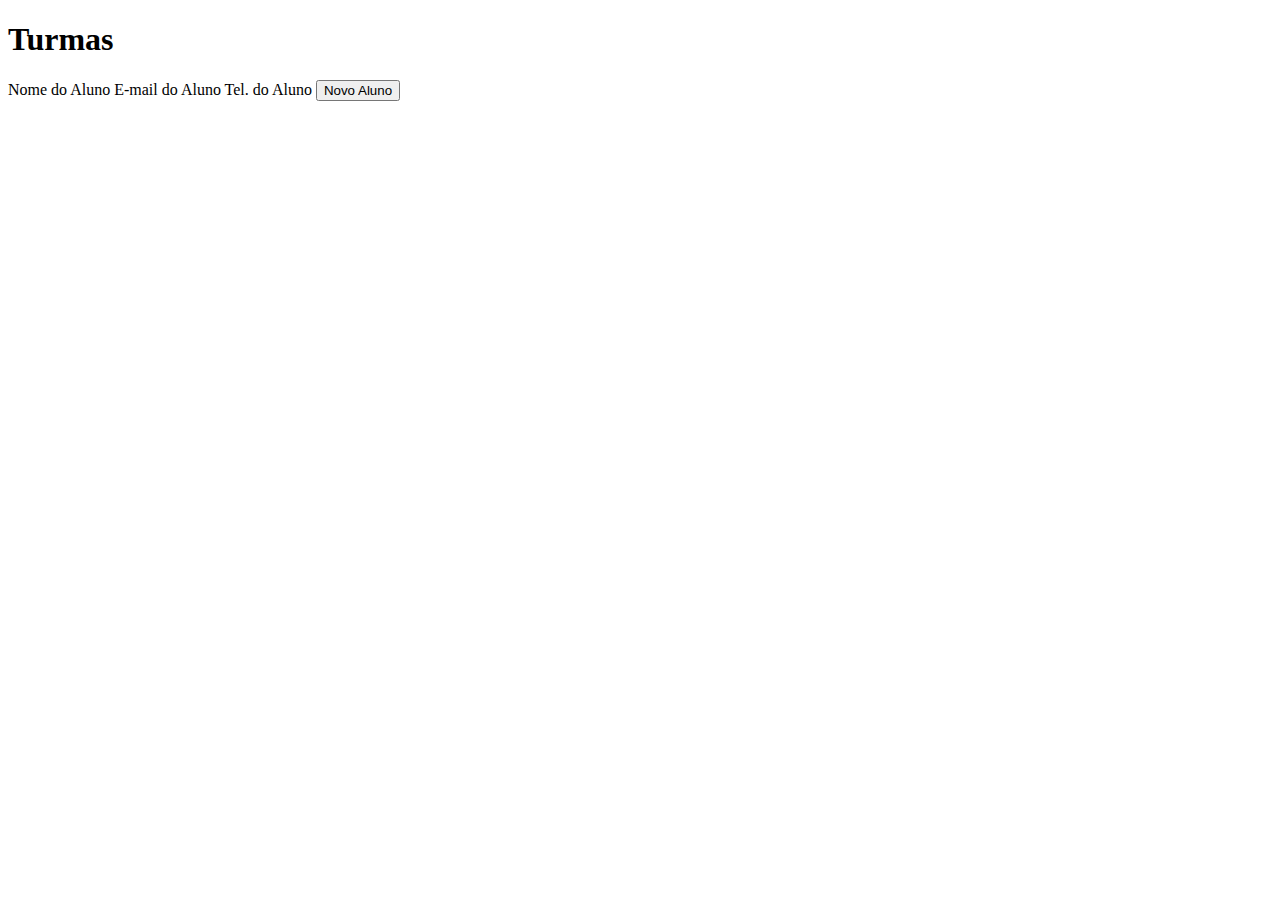
==== Alunos.html @ d964a5d9 "Segunda Versão" ====
<!DOCTYPE html>
<html lang="en">
<head>
    <meta charset="UTF-8">
    <meta name="viewport" content="width=device-width, initial-scale=1.0">
    <title>Alunos</title>
    <script>

        function redirecionar(){
            window.location.href="FormAluno.html";
        }

    </script>
</head>
<body>

    <h1>Turmas</h1>

    <form>
        <thead>
            <tr class="cabecalho">
                <td>Nome do Aluno</td>
                <td>E-mail do Aluno</td>
                <td>Tel. do Aluno</td>
            </tr>
        </thead>
        <input type="button" id="NovoAluno" value="Novo Aluno" onclick="redirecionar()"/>
    </form>
    
</body>
</html>
</head>
<body>
    
</body>
</html>
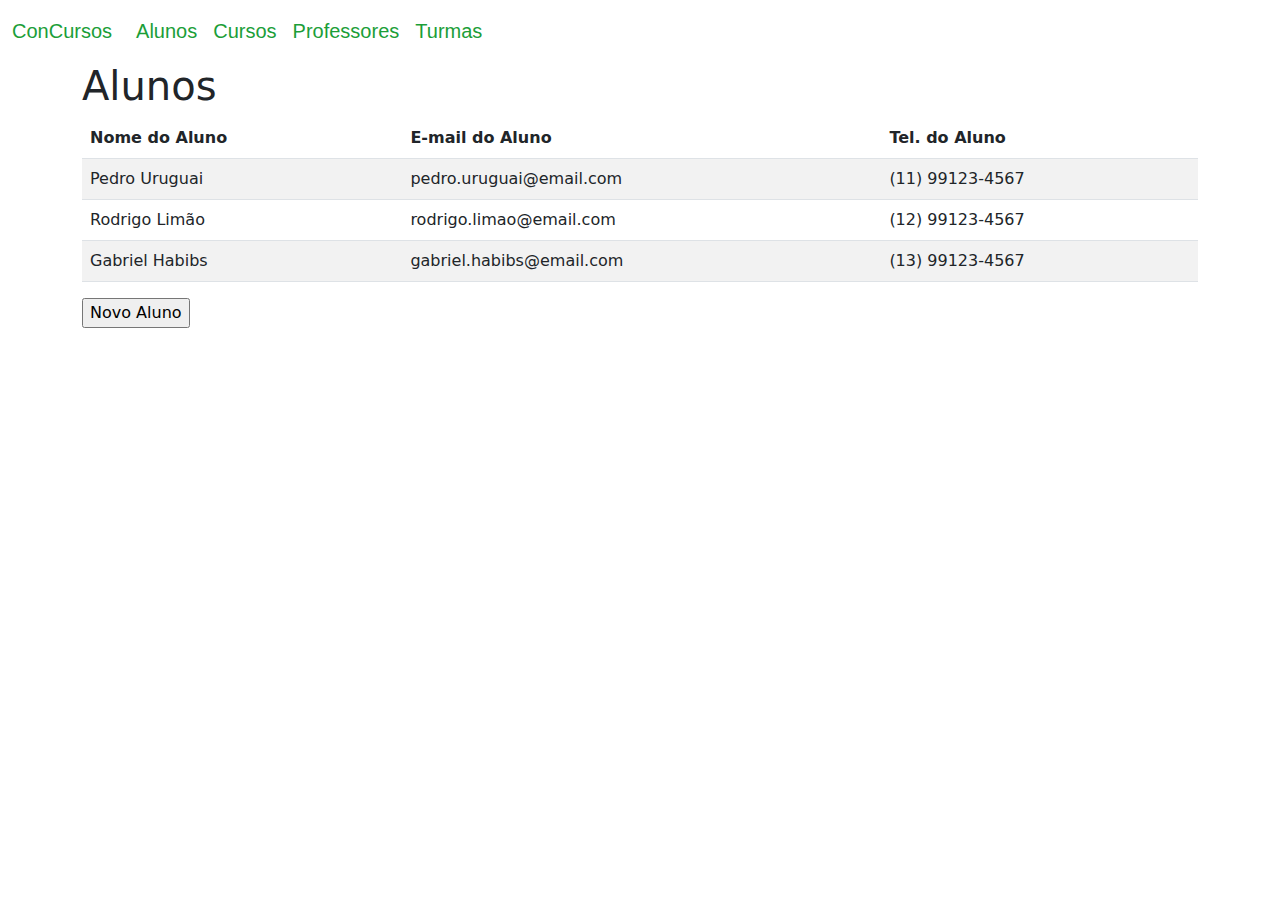
==== commit 068b8a43: "Atualização 14/08" ====
--- a/Alunos.html
+++ b/Alunos.html
@@ -3,6 +3,8 @@
 <head>
     <meta charset="UTF-8">
     <meta name="viewport" content="width=device-width, initial-scale=1.0">
+    <link href="css/bootstrap.css" rel="stylesheet"/>
+    <link href="css/Estilos.css" rel="stylesheet"/>
     <title>Alunos</title>
     <script>
 
@@ -14,18 +16,68 @@
 </head>
 <body>
 
-    <h1>Turmas</h1>
+    <nav class="navbar navbar-expand-lg">
+        <div class="container-fluid">
+            <a class="navbar-brand" href="Index.html">ConCursos</a>
+            <button class="navbar-toggler" type="button" 
+                data-bs-toggle="collapse" 
+                data-bs-target="#navbarSupportedContent" 
+                aria-controls="navbarSupportedContent" 
+                aria-expanded="false" 
+                aria-label="Toggle navigation">
+                <span class="navbar-toggler-icon"></span>
+            </button>
+            <div class="collapse navbar-collapse" id="navbarSupportedContent">
+                <ul class="navbar-nav me-auto mb-2 mb-lg-0">
+                  <li class="nav-item">
+                    <a class="nav-link" href="Alunos.html">Alunos</a>
+                  </li>
+                  <li class="nav-item">
+                    <a class="nav-link" href="Cursos.html">Cursos</a>
+                  </li>
+                  <li class="nav-item">
+                    <a class="nav-link" href="Professores.html">Professores</a>
+                  </li>
+                  <li class="nav-item">
+                    <a class="nav-link" href="Turmas.html">Turmas</a>
+                  </li>
+                </ul>
+            </div>
+        </div>
+    </nav>
 
-    <form>
-        <thead>
-            <tr class="cabecalho">
-                <td>Nome do Aluno</td>
-                <td>E-mail do Aluno</td>
-                <td>Tel. do Aluno</td>
-            </tr>
-        </thead>
+    <div class="container">
+        <h1>Alunos</h1>
+        <form>
+            <table class="table table-striped">
+                <thead>
+                    <tr>
+                        <th scope="col">Nome do Aluno</th>
+                        <th scope="col">E-mail do Aluno</th>
+                        <th scope="col">Tel. do Aluno</th>
+                    </tr>
+                </thead>
+                <tbody>
+                    <tr>
+                        <td>Pedro Uruguai</td>
+                        <td>pedro.uruguai@email.com</td>
+                        <td>(11) 99123-4567</td>
+                    </tr>
+                    <tr>
+                        <td>Rodrigo Limão</td>
+                        <td>rodrigo.limao@email.com</td>
+                        <td>(12) 99123-4567</td>
+                    </tr>
+                    <tr>
+                        <td>Gabriel Habibs</td>
+                        <td>gabriel.habibs@email.com</td>
+                        <td>(13) 99123-4567</td>
+                    </tr>
+                </tbody>
+            </table>
         <input type="button" id="NovoAluno" value="Novo Aluno" onclick="redirecionar()"/>
-    </form>
+        </form>
+    </div>
     
 </body>
 </html>
@@ -33,4 +85,5 @@
 <body>
     
 </body>
+<script src="js/bootstrap.js"></script>
 </html>--- a/css/Estilos.css
+++ b/css/Estilos.css
@@ -0,0 +1,15 @@
+html, body {
+    margin: 0;
+    padding: 0;
+}
+
+a {
+    font-family: tahoma, verdana, sans-serif;
+    color: #1b9e38;
+    text-decoration: none;
+    font-size: 20px !important;
+}
+
+.nav-link, .navbar-brand{
+    color:#1b9e38 !important;
+}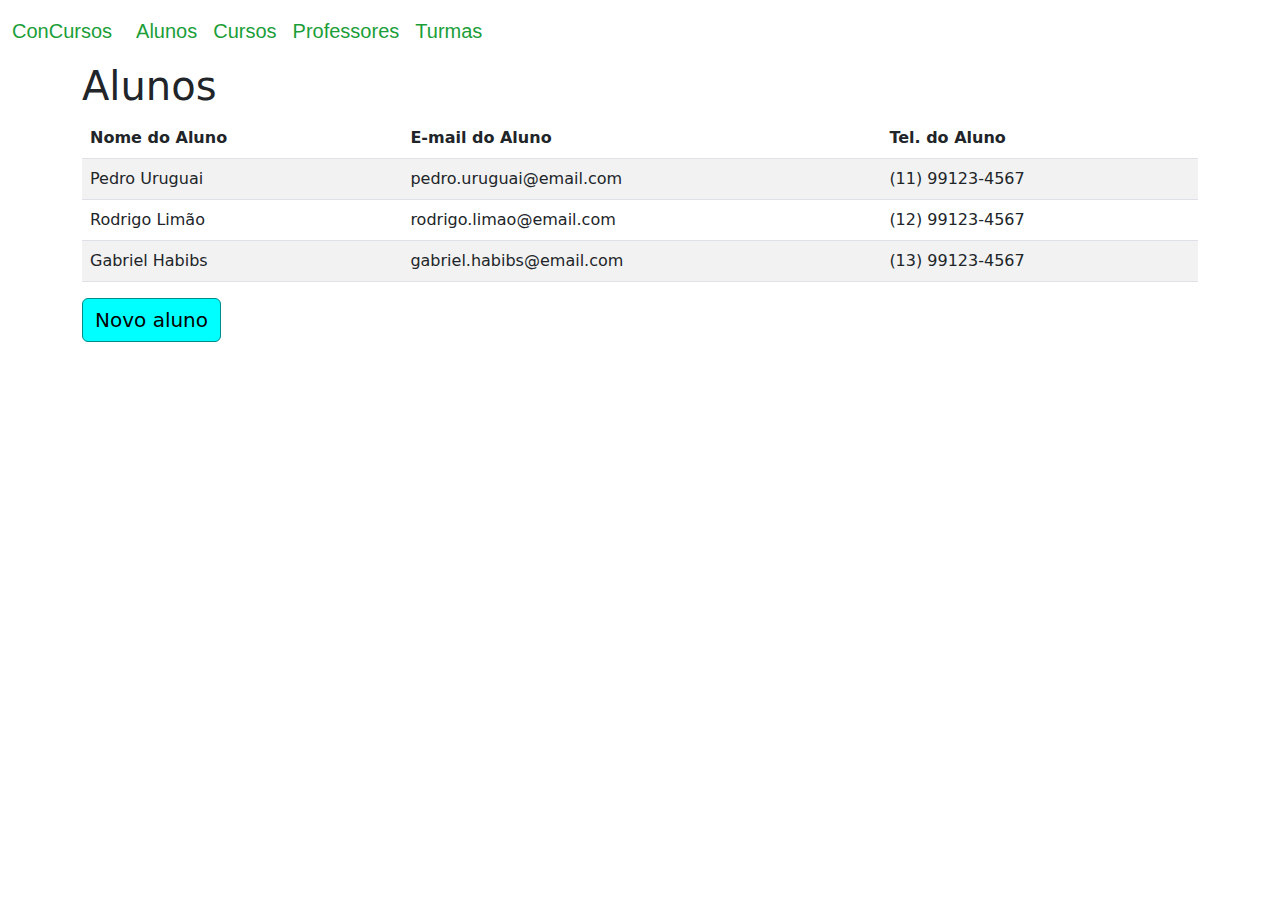
==== commit d72ee1ae: "Atualização 16/08" ====
--- a/Alunos.html
+++ b/Alunos.html
@@ -6,13 +6,7 @@
     <link href="css/bootstrap.css" rel="stylesheet"/>
     <link href="css/Estilos.css" rel="stylesheet"/>
     <title>Alunos</title>
-    <script>
 
-        function redirecionar(){
-            window.location.href="FormAluno.html";
-        }
-
-    </script>
 </head>
 <body>
 
@@ -75,7 +69,7 @@
                     </tr>
                 </tbody>
             </table>
-        <input type="button" id="NovoAluno" value="Novo Aluno" onclick="redirecionar()"/>
+        <a class="btn btn-ciano" href="FormAluno.html">Novo aluno</a>
         </form>
     </div>
     
--- a/css/Estilos.css
+++ b/css/Estilos.css
@@ -1,9 +1,9 @@
-html, body {
+html, body{
     margin: 0;
     padding: 0;
 }
 
-a {
+a{
     font-family: tahoma, verdana, sans-serif;
     color: #1b9e38;
     text-decoration: none;
@@ -12,4 +12,23 @@
 
 .nav-link, .navbar-brand{
     color:#1b9e38 !important;
+}
+
+.btn-verde{
+    background-color:green !important;
+    color:white !important;
+    border-color:darkgreen !important;
+}
+
+.btn-azul{
+    background-color:blue !important;
+    color:white !important;
+    border-color:darkblue !important;
+}
+
+.btn-ciano{
+    background-color:cyan !important;
+    color:black !important;
+    border-color:darkcyan !important;
+    background-size:auto;
 }